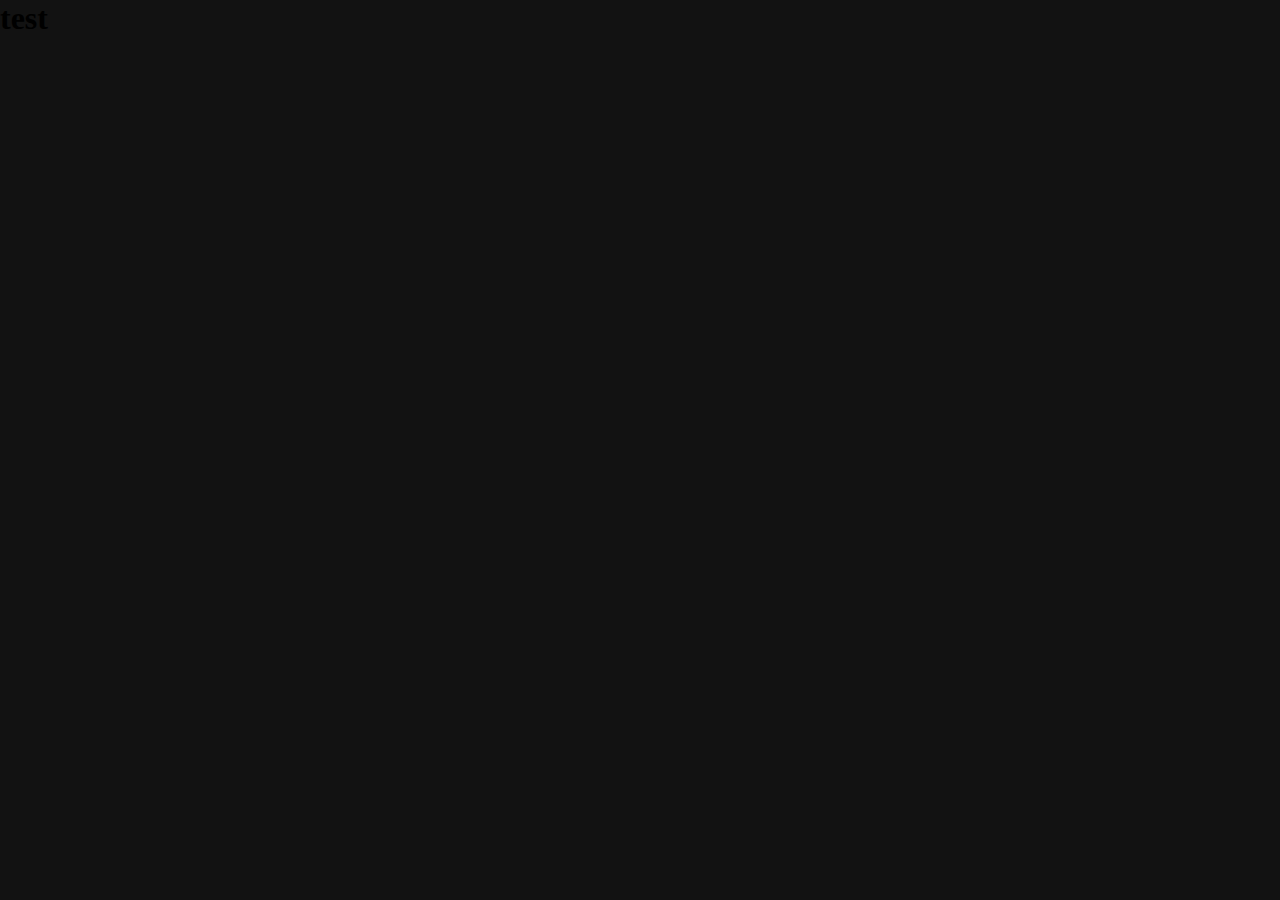
==== about/about.html @ ba617d69 "first commit" ====
<!DOCTYPE html>
<html lang="en">
<head>
    <meta charset="UTF-8">
    <meta http-equiv="X-UA-Compatible" content="IE=edge">
    <meta name="viewport" content="width=device-width, initial-scale=1.0">
    <title>about</title>
    <link rel="stylesheet" href="/nav.css">
    <link rel="stylesheet" href="about.css">
    <link rel="stylesheet" href="/footer.css">
</head>
<body>
    <h1>test</h1>
</body>
</html>
---- nav.css ----
@import url('https://fonts.googleapis.com/css2?family=Barlow&display=swap');
@import url('https://fonts.googleapis.com/css2?family=Pacifico&display=swap');
@import url('https://fonts.googleapis.com/css2?family=Press+Start+2P&display=swap');
@import url('https://fonts.googleapis.com/css2?family=Lobster+Two&display=swap');
*{
    box-sizing: border-box;
    margin: 0;
    padding: 0;
}

body{
    background-color: #2d2d2d;
}

.nav{
    display: flex;
    z-index: 500;
    background-color: black;
}
.navbar{
    align-items: center;
    display: flex;
    justify-content: space-between;
    width: 100%;
    padding-right: 2vw;
}
.nav-logo{
    height: 6vh;
    margin: 1rem;
}

.expanded{
    transform: translateY(-100vh)
}
.nav-popup-contact{
position: absolute;
justify-content: center;
align-items: center;
display: flex;
flex-direction: column;
width: 50vw;
background-color: white;
transition: 1.5s;
height: 70vh;
}
.nav-popup-contact p{
    font-family: 'Barlow', sans-serif;
    padding: .4rem;
    font-size: larger;
}
.nav-popup-contact a{
    font-family: 'Pacifico', cursive;
    font-size: 1.3rem;
    color: black;
    text-decoration: none;
}


.nav-popup-directory{
    left: 50vw;
    position: absolute;
    justify-content:center;
    align-items: start;
    display: flex;
    flex-direction: column;
    width: 50vw;
    background-color: white;
    transition: 1.5s;
    transition-delay: 0.5s;
    height: 70vh;
}
.nav-popup-directory .nav-list{
    margin-left: 5vw;
}
.nav-popup-directory .nav-list li{
    list-style: none;
    font-family: 'Barlow', sans-serif;
    padding: .5rem;
    font-size: 2.4rem;
    cursor: pointer;
}
.nav-popup-directory .nav-list li a{
    text-decoration: none;
    color: #000;
}
.nav-popup-directory .nav-list li a:hover{
    color: gold;
}

.nav-toggle{
    justify-self: end;
    width: 30px;
    height: 2px;
    background: black;
    position: relative;
    z-index: 1000;
    transition: all 1s ease;
    transform: rotate(45deg);
    cursor: pointer;
}
.nav-toggle::after{
    content: "";
    width: 30px;
    height: 2px;
    background: black;
    position: absolute;
    transform: rotate(-90deg);
    top: 0;
    transition: all 1s ease;
}

.toggled{
    background-color: white;
    transform: rotate(0deg);
    transform: translateY(5px);
}

.toggled::after{
    background-color: white;
    top: -10px;
    transform: rotate(0deg);
}

.toggler{
    position: absolute;
    top: 0;
    left: 0;
    width: 60px;
    height: 60px;
    transform: translate(-25%,-55%);
    border-radius: 100%;
}
---- about/about.css ----
body{
    background-color: #121212;
}
---- footer.css ----
footer{
    display: flex;
    flex-direction: column;
    background-color: #141414;
    color: white;
}

.footer--contact{
    display: flex;
    flex-direction: column;
    padding: 15vh 6vw;
    width: 100%;
    align-items: flex-start;
    justify-content: center;
}
.footer--contact img{
    max-width: 15vw;
    padding-bottom: 4vw;
}
.footer--text{
    display: flex;

    flex-direction: column;
}
.footer--text a{
    color: white;
    text-decoration: none;
    font-family: 'Pacifico', cursive;
    font-size: 4rem;
    line-height: 95%;
}
.footer--text p{
    font-family: 'Barlow', sans-serif;
    font-size: 1.2rem;
}

.copyright{
    display: flex;
    padding: 2vw;
}
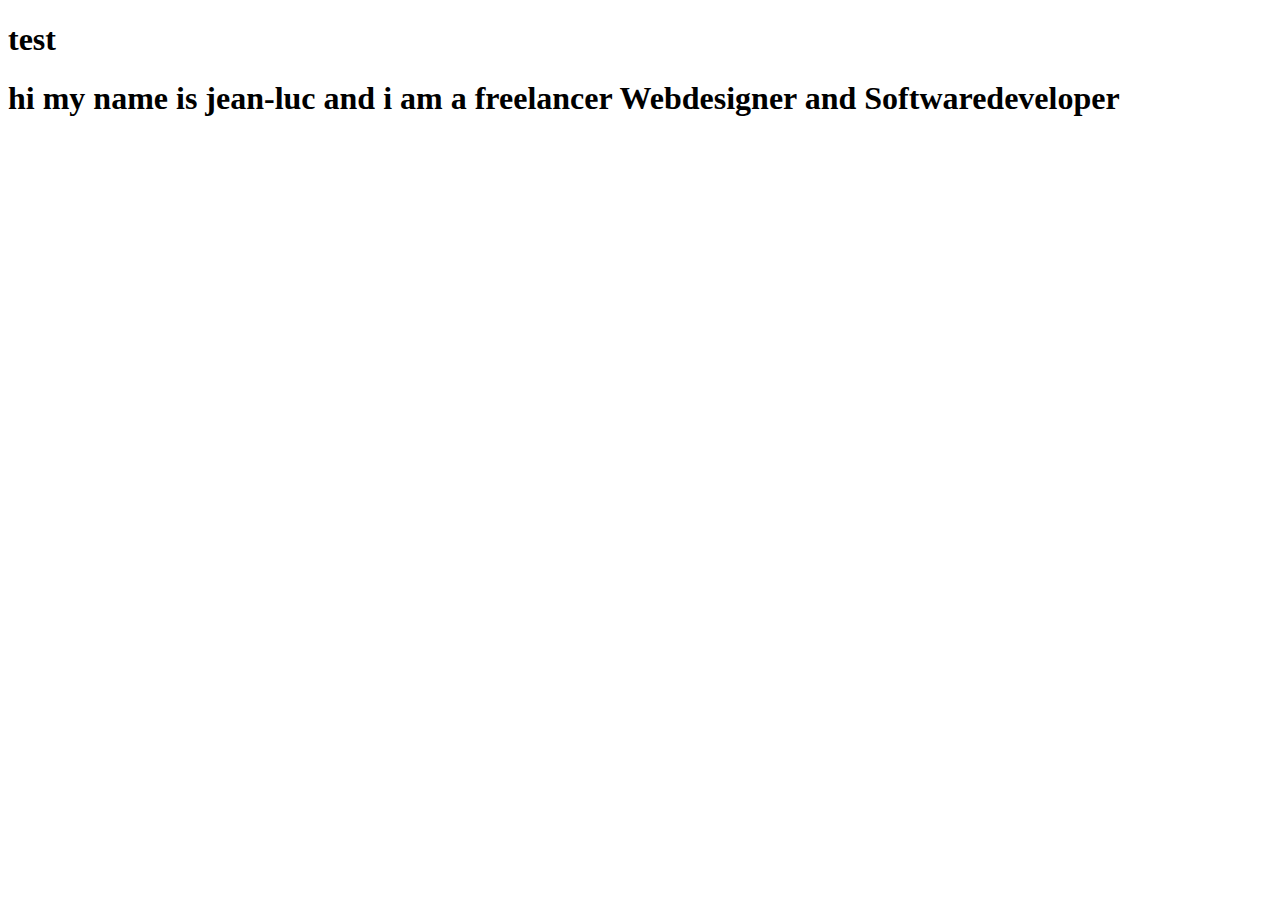
==== commit 15990b7d: "about changed" ====
--- a/about/about.html
+++ b/about/about.html
@@ -11,5 +11,6 @@
 </head>
 <body>
     <h1>test</h1>
+    <h1>hi my name is jean-luc and i am a freelancer Webdesigner and Softwaredeveloper</h1>
 </body>
 </html>